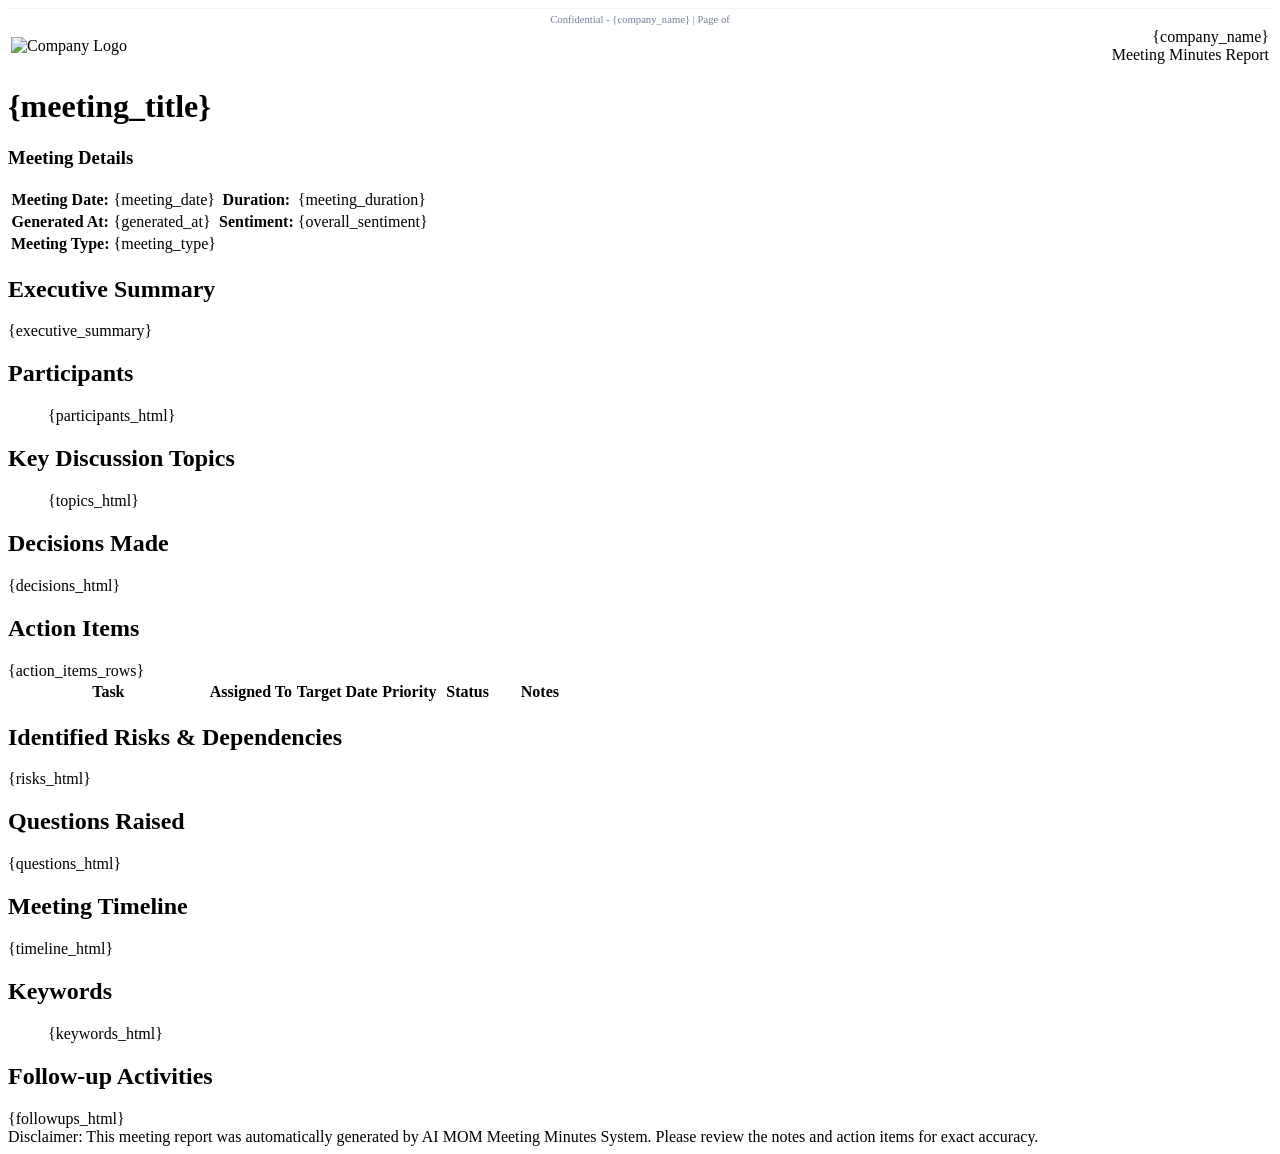
==== reports/templates/meeting_template.html @ b1462a6f "stt and ai" ====
<!DOCTYPE html>
<html lang="en">
<head>
    <meta charset="UTF-8">
    <title>{meeting_title} - Meeting Summary Report</title>
    <style>
        {styles}
    </style>
</head>
<body>

    <!-- Static Footer Frame Content -->
    <div id="footer_content" style="text-align: center; font-size: 8pt; color: #718096; border-top: 0.5px solid #edf2f7; padding-top: 5px;">
        Confidential - {company_name} | Page <pdf:pagenumber/> of <pdf:pagecount/>
    </div>

    <div class="header">
        <table width="100%">
            <tr>
                <td width="50%" align="left" valign="middle">
                    <img class="logo" src="{logo_path}" alt="Company Logo" />
                </td>
                <td width="50%" align="right" valign="middle">
                    <div class="company-name">{company_name}</div>
                    <div class="report-type-header">Meeting Minutes Report</div>
                </td>
            </tr>
        </table>
    </div>

    <div class="divider"></div>

    <!-- Title and Metadata -->
    <h1 class="report-title">{meeting_title}</h1>
    
    <div class="meta-section">
        <h3 class="section-title-sub">Meeting Details</h3>
        <table class="meta-table">
            <tr>
                <th>Meeting Date:</th>
                <td>{meeting_date}</td>
                <th>Duration:</th>
                <td>{meeting_duration}</td>
            </tr>
            <tr>
                <th>Generated At:</th>
                <td>{generated_at}</td>
                <th>Sentiment:</th>
                <td><span class="sentiment-badge sentiment-{overall_sentiment_lower}">{overall_sentiment}</span></td>
            </tr>
            <tr>
                <th>Meeting Type:</th>
                <td colspan="3">{meeting_type}</td>
            </tr>
        </table>
    </div>

    <!-- Executive Summary -->
    <div class="section">
        <h2 class="section-title">Executive Summary</h2>
        <p class="paragraph">{executive_summary}</p>
    </div>

    <!-- Participants -->
    <div class="section">
        <h2 class="section-title">Participants</h2>
        <ul class="clean-list inline-list">
            {participants_html}
        </ul>
    </div>

    <!-- Discussion Topics -->
    <div class="section">
        <h2 class="section-title">Key Discussion Topics</h2>
        <ul class="bullet-list">
            {topics_html}
        </ul>
    </div>

    <!-- Decisions -->
    <div class="section">
        <h2 class="section-title">Decisions Made</h2>
        {decisions_html}
    </div>

    <!-- Action Items -->
    <div class="section page-break-before">
        <h2 class="section-title">Action Items</h2>
        <table class="data-table">
            <thead>
                <tr>
                    <th width="35%">Task</th>
                    <th width="15%">Assigned To</th>
                    <th width="15%">Target Date</th>
                    <th width="10%">Priority</th>
                    <th width="10%">Status</th>
                    <th width="15%">Notes</th>
                </tr>
            </thead>
            <tbody>
                {action_items_rows}
            </tbody>
        </table>
    </div>

    <!-- Risks & Blockers -->
    <div class="section">
        <h2 class="section-title">Identified Risks & Dependencies</h2>
        {risks_html}
    </div>

    <!-- Questions Raised -->
    <div class="section">
        <h2 class="section-title">Questions Raised</h2>
        {questions_html}
    </div>

    <!-- Timeline -->
    <div class="section">
        <h2 class="section-title">Meeting Timeline</h2>
        <table class="timeline-table">
            {timeline_html}
        </table>
    </div>

    <!-- Keywords -->
    <div class="section">
        <h2 class="section-title">Keywords</h2>
        <ul class="clean-list inline-list">
            {keywords_html}
        </ul>
    </div>

    <!-- Followups -->
    <div class="section">
        <h2 class="section-title">Follow-up Activities</h2>
        {followups_html}
    </div>

    <!-- Disclaimer Footer -->
    <div class="disclaimer">
        Disclaimer: This meeting report was automatically generated by AI MOM Meeting Minutes System.
        Please review the notes and action items for exact accuracy.
    </div>

</body>
</html>
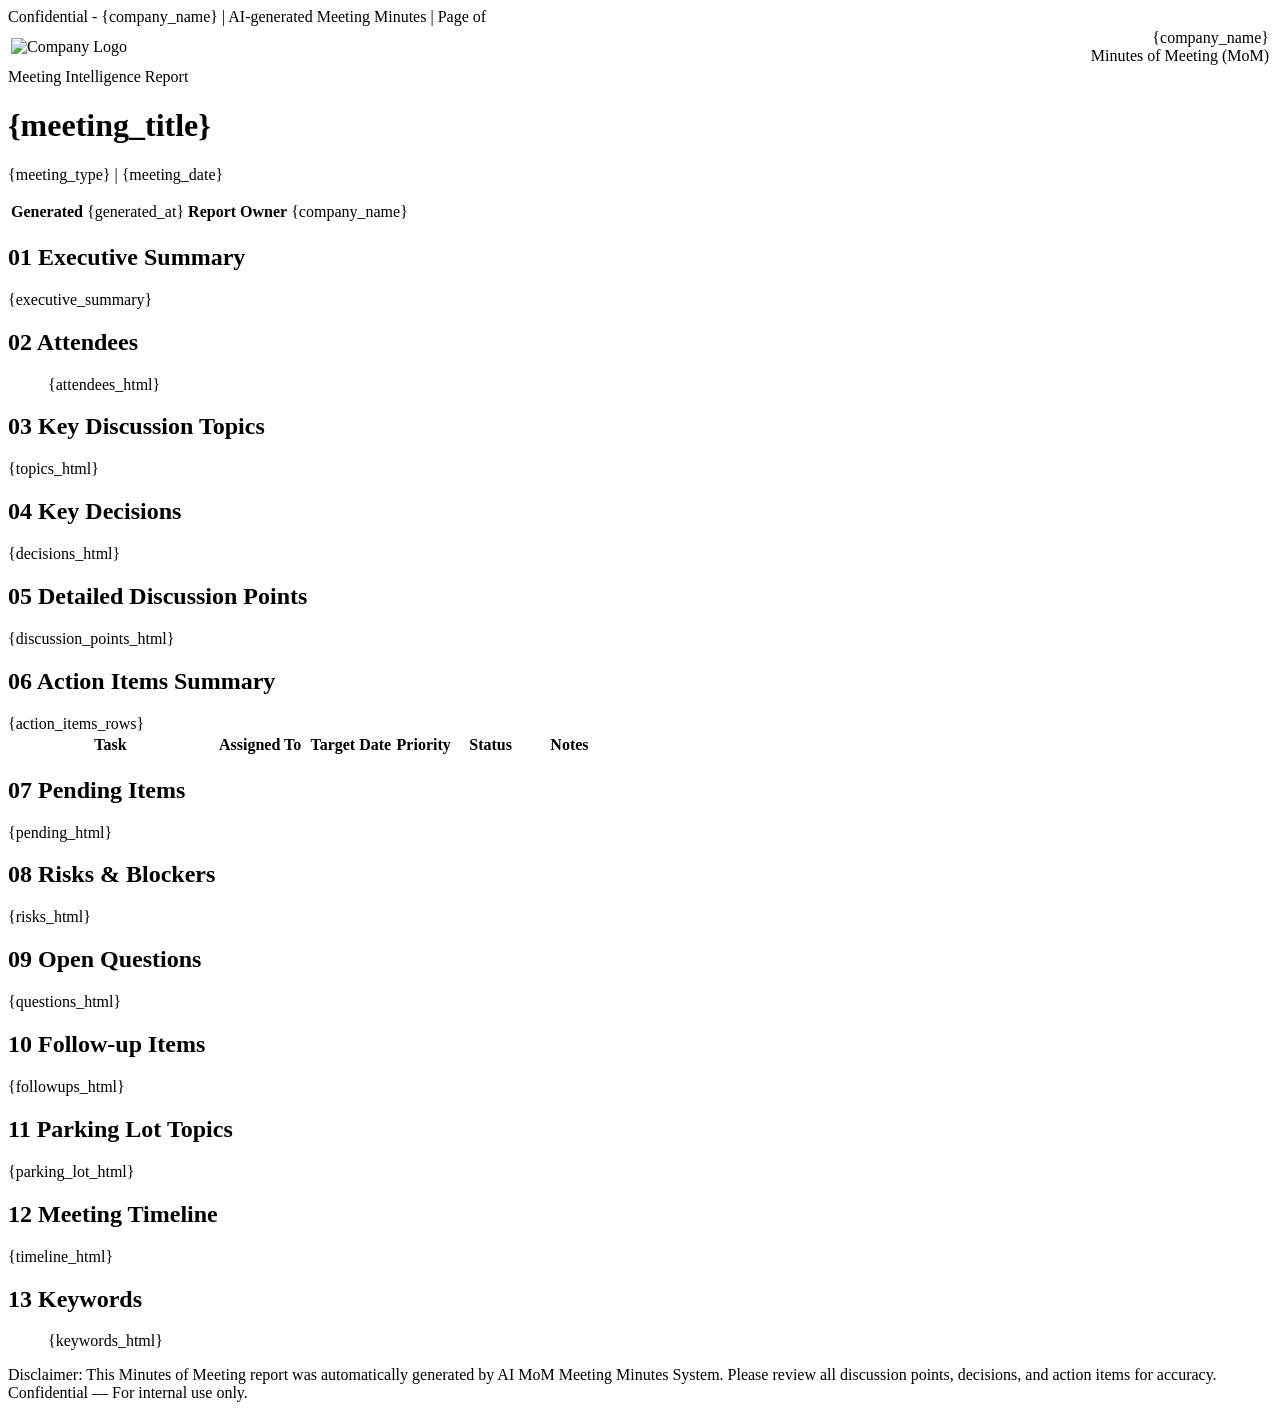
==== commit ae39588c: "workin the mom" ====
--- a/reports/templates/meeting_template.html
+++ b/reports/templates/meeting_template.html
@@ -2,99 +2,94 @@
 <html lang="en">
 <head>
     <meta charset="UTF-8">
-    <title>{meeting_title} - Meeting Summary Report</title>
+    <title>{meeting_title} - Meeting Minutes Report</title>
     <style>
         {styles}
     </style>
 </head>
 <body>
 
-    <!-- Static Footer Frame Content -->
-    <div id="footer_content" style="text-align: center; font-size: 8pt; color: #718096; border-top: 0.5px solid #edf2f7; padding-top: 5px;">
-        Confidential - {company_name} | Page <pdf:pagenumber/> of <pdf:pagecount/>
+    <div id="footer_content" class="footer-content">
+        Confidential - {company_name} | AI-generated Meeting Minutes | Page <pdf:pagenumber/> of <pdf:pagecount/>
     </div>
 
-    <div class="header">
+    <div class="cover-band">
         <table width="100%">
             <tr>
-                <td width="50%" align="left" valign="middle">
+                <td width="42%" align="left" valign="middle">
                     <img class="logo" src="{logo_path}" alt="Company Logo" />
                 </td>
-                <td width="50%" align="right" valign="middle">
+                <td width="58%" align="right" valign="middle">
                     <div class="company-name">{company_name}</div>
-                    <div class="report-type-header">Meeting Minutes Report</div>
+                    <div class="report-type-header">Minutes of Meeting (MoM)</div>
                 </td>
             </tr>
         </table>
     </div>
 
-    <div class="divider"></div>
+    <div class="title-panel">
+        <div class="kicker">Meeting Intelligence Report</div>
+        <h1 class="report-title">{meeting_title}</h1>
+        <p class="report-subtitle">{meeting_type} | {meeting_date}</p>
+    </div>
 
-    <!-- Title and Metadata -->
-    <h1 class="report-title">{meeting_title}</h1>
-    
     <div class="meta-section">
-        <h3 class="section-title-sub">Meeting Details</h3>
         <table class="meta-table">
             <tr>
-                <th>Meeting Date:</th>
-                <td>{meeting_date}</td>
-                <th>Duration:</th>
-                <td>{meeting_duration}</td>
-            </tr>
-            <tr>
-                <th>Generated At:</th>
+                <th>Generated</th>
                 <td>{generated_at}</td>
-                <th>Sentiment:</th>
-                <td><span class="sentiment-badge sentiment-{overall_sentiment_lower}">{overall_sentiment}</span></td>
-            </tr>
-            <tr>
-                <th>Meeting Type:</th>
-                <td colspan="3">{meeting_type}</td>
+                <th>Report Owner</th>
+                <td>{company_name}</td>
             </tr>
         </table>
     </div>
 
-    <!-- Executive Summary -->
+    <!-- SECTION 01: Executive Summary -->
     <div class="section">
-        <h2 class="section-title">Executive Summary</h2>
-        <p class="paragraph">{executive_summary}</p>
+        <h2 class="section-title"><span>01</span> Executive Summary</h2>
+        <div class="summary-box">
+            <p class="paragraph">{executive_summary}</p>
+        </div>
     </div>
 
-    <!-- Participants -->
+    <!-- SECTION 02: Attendees -->
     <div class="section">
-        <h2 class="section-title">Participants</h2>
+        <h2 class="section-title"><span>02</span> Attendees</h2>
         <ul class="clean-list inline-list">
-            {participants_html}
+            {attendees_html}
         </ul>
     </div>
 
-    <!-- Discussion Topics -->
+    <!-- SECTION 03: Key Discussion Topics -->
     <div class="section">
-        <h2 class="section-title">Key Discussion Topics</h2>
-        <ul class="bullet-list">
-            {topics_html}
-        </ul>
+        <h2 class="section-title"><span>03</span> Key Discussion Topics</h2>
+        {topics_html}
     </div>
 
-    <!-- Decisions -->
+    <!-- SECTION 04: Key Decisions -->
     <div class="section">
-        <h2 class="section-title">Decisions Made</h2>
+        <h2 class="section-title"><span>04</span> Key Decisions</h2>
         {decisions_html}
     </div>
 
-    <!-- Action Items -->
+    <!-- SECTION 05: Detailed Discussion Points -->
     <div class="section page-break-before">
-        <h2 class="section-title">Action Items</h2>
+        <h2 class="section-title"><span>05</span> Detailed Discussion Points</h2>
+        {discussion_points_html}
+    </div>
+
+    <!-- SECTION 06: Action Items Summary -->
+    <div class="section page-break-before">
+        <h2 class="section-title"><span>06</span> Action Items Summary</h2>
         <table class="data-table">
             <thead>
                 <tr>
-                    <th width="35%">Task</th>
-                    <th width="15%">Assigned To</th>
-                    <th width="15%">Target Date</th>
+                    <th width="34%">Task</th>
+                    <th width="16%">Assigned To</th>
+                    <th width="14%">Target Date</th>
                     <th width="10%">Priority</th>
-                    <th width="10%">Status</th>
-                    <th width="15%">Notes</th>
+                    <th width="12%">Status</th>
+                    <th width="14%">Notes</th>
                 </tr>
             </thead>
             <tbody>
@@ -103,44 +98,56 @@
         </table>
     </div>
 
-    <!-- Risks & Blockers -->
+    <!-- SECTION 07: Pending Items -->
     <div class="section">
-        <h2 class="section-title">Identified Risks & Dependencies</h2>
+        <h2 class="section-title"><span>07</span> Pending Items</h2>
+        {pending_html}
+    </div>
+
+    <!-- SECTION 08: Risks &amp; Blockers -->
+    <div class="section">
+        <h2 class="section-title"><span>08</span> Risks &amp; Blockers</h2>
         {risks_html}
     </div>
 
-    <!-- Questions Raised -->
+    <!-- SECTION 09: Open Questions -->
     <div class="section">
-        <h2 class="section-title">Questions Raised</h2>
+        <h2 class="section-title"><span>09</span> Open Questions</h2>
         {questions_html}
     </div>
 
-    <!-- Timeline -->
+    <!-- SECTION 10: Follow-up Items -->
     <div class="section">
-        <h2 class="section-title">Meeting Timeline</h2>
+        <h2 class="section-title"><span>10</span> Follow-up Items</h2>
+        {followups_html}
+    </div>
+
+    <!-- SECTION 11: Parking Lot Topics -->
+    <div class="section">
+        <h2 class="section-title"><span>11</span> Parking Lot Topics</h2>
+        {parking_lot_html}
+    </div>
+
+    <!-- SECTION 12: Meeting Timeline -->
+    <div class="section page-break-before">
+        <h2 class="section-title"><span>12</span> Meeting Timeline</h2>
         <table class="timeline-table">
             {timeline_html}
         </table>
     </div>
 
-    <!-- Keywords -->
+    <!-- SECTION 13: Keywords -->
     <div class="section">
-        <h2 class="section-title">Keywords</h2>
+        <h2 class="section-title"><span>13</span> Keywords</h2>
         <ul class="clean-list inline-list">
             {keywords_html}
         </ul>
     </div>
 
-    <!-- Followups -->
-    <div class="section">
-        <h2 class="section-title">Follow-up Activities</h2>
-        {followups_html}
-    </div>
-
-    <!-- Disclaimer Footer -->
     <div class="disclaimer">
-        Disclaimer: This meeting report was automatically generated by AI MOM Meeting Minutes System.
-        Please review the notes and action items for exact accuracy.
+        Disclaimer: This Minutes of Meeting report was automatically generated by AI MoM Meeting Minutes System.
+        Please review all discussion points, decisions, and action items for accuracy.
+        Confidential — For internal use only.
     </div>
 
 </body>
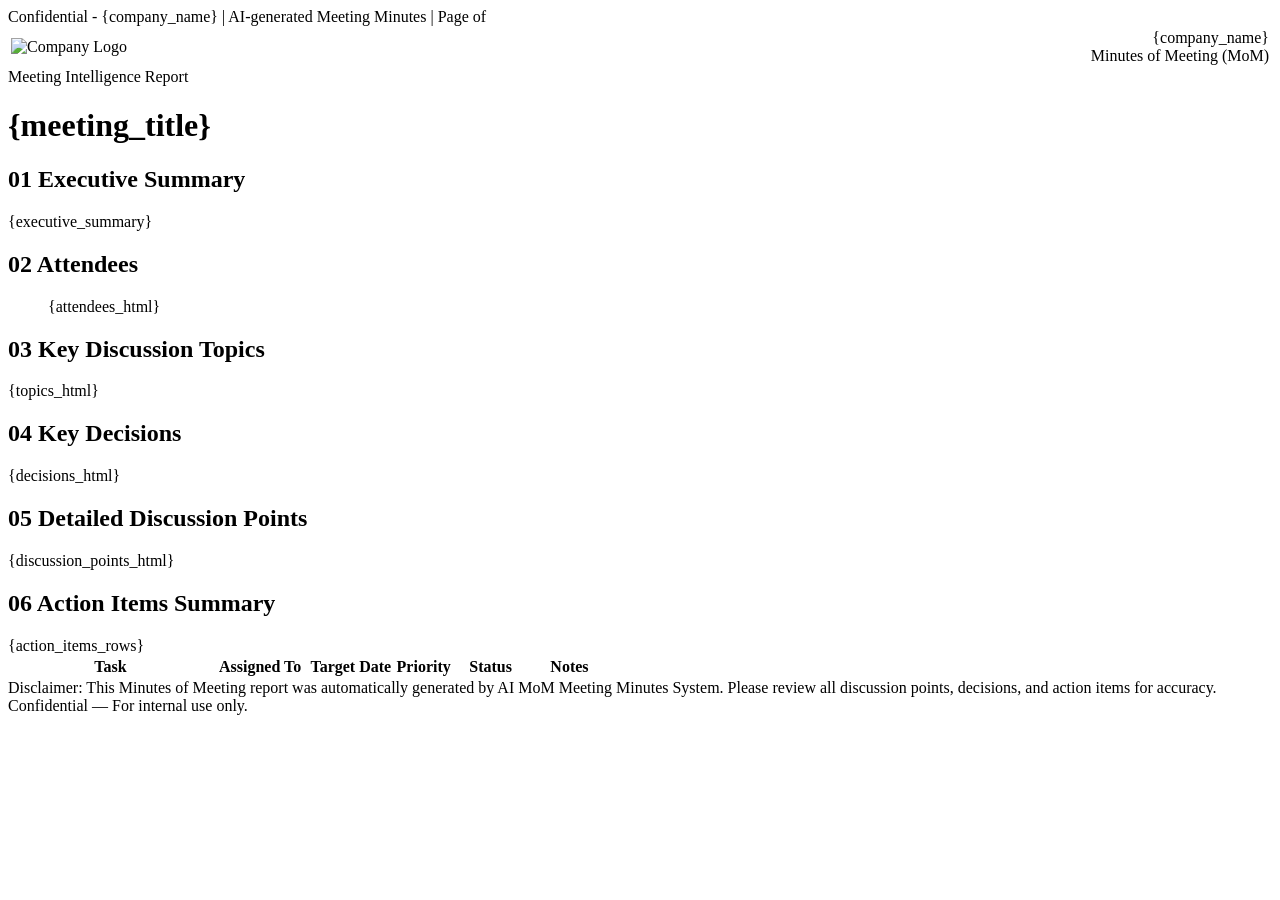
==== commit 5f3af433: "pdf redesgin" ====
--- a/reports/templates/meeting_template.html
+++ b/reports/templates/meeting_template.html
@@ -30,21 +30,9 @@
     <div class="title-panel">
         <div class="kicker">Meeting Intelligence Report</div>
         <h1 class="report-title">{meeting_title}</h1>
-        <p class="report-subtitle">{meeting_type} | {meeting_date}</p>
     </div>
 
-    <div class="meta-section">
-        <table class="meta-table">
-            <tr>
-                <th>Generated</th>
-                <td>{generated_at}</td>
-                <th>Report Owner</th>
-                <td>{company_name}</td>
-            </tr>
-        </table>
-    </div>
-
-    <!-- SECTION 01: Executive Summary -->
+       <!-- SECTION 01: Executive Summary -->
     <div class="section">
         <h2 class="section-title"><span>01</span> Executive Summary</h2>
         <div class="summary-box">
@@ -98,52 +86,6 @@
         </table>
     </div>
 
-    <!-- SECTION 07: Pending Items -->
-    <div class="section">
-        <h2 class="section-title"><span>07</span> Pending Items</h2>
-        {pending_html}
-    </div>
-
-    <!-- SECTION 08: Risks &amp; Blockers -->
-    <div class="section">
-        <h2 class="section-title"><span>08</span> Risks &amp; Blockers</h2>
-        {risks_html}
-    </div>
-
-    <!-- SECTION 09: Open Questions -->
-    <div class="section">
-        <h2 class="section-title"><span>09</span> Open Questions</h2>
-        {questions_html}
-    </div>
-
-    <!-- SECTION 10: Follow-up Items -->
-    <div class="section">
-        <h2 class="section-title"><span>10</span> Follow-up Items</h2>
-        {followups_html}
-    </div>
-
-    <!-- SECTION 11: Parking Lot Topics -->
-    <div class="section">
-        <h2 class="section-title"><span>11</span> Parking Lot Topics</h2>
-        {parking_lot_html}
-    </div>
-
-    <!-- SECTION 12: Meeting Timeline -->
-    <div class="section page-break-before">
-        <h2 class="section-title"><span>12</span> Meeting Timeline</h2>
-        <table class="timeline-table">
-            {timeline_html}
-        </table>
-    </div>
-
-    <!-- SECTION 13: Keywords -->
-    <div class="section">
-        <h2 class="section-title"><span>13</span> Keywords</h2>
-        <ul class="clean-list inline-list">
-            {keywords_html}
-        </ul>
-    </div>
-
     <div class="disclaimer">
         Disclaimer: This Minutes of Meeting report was automatically generated by AI MoM Meeting Minutes System.
         Please review all discussion points, decisions, and action items for accuracy.
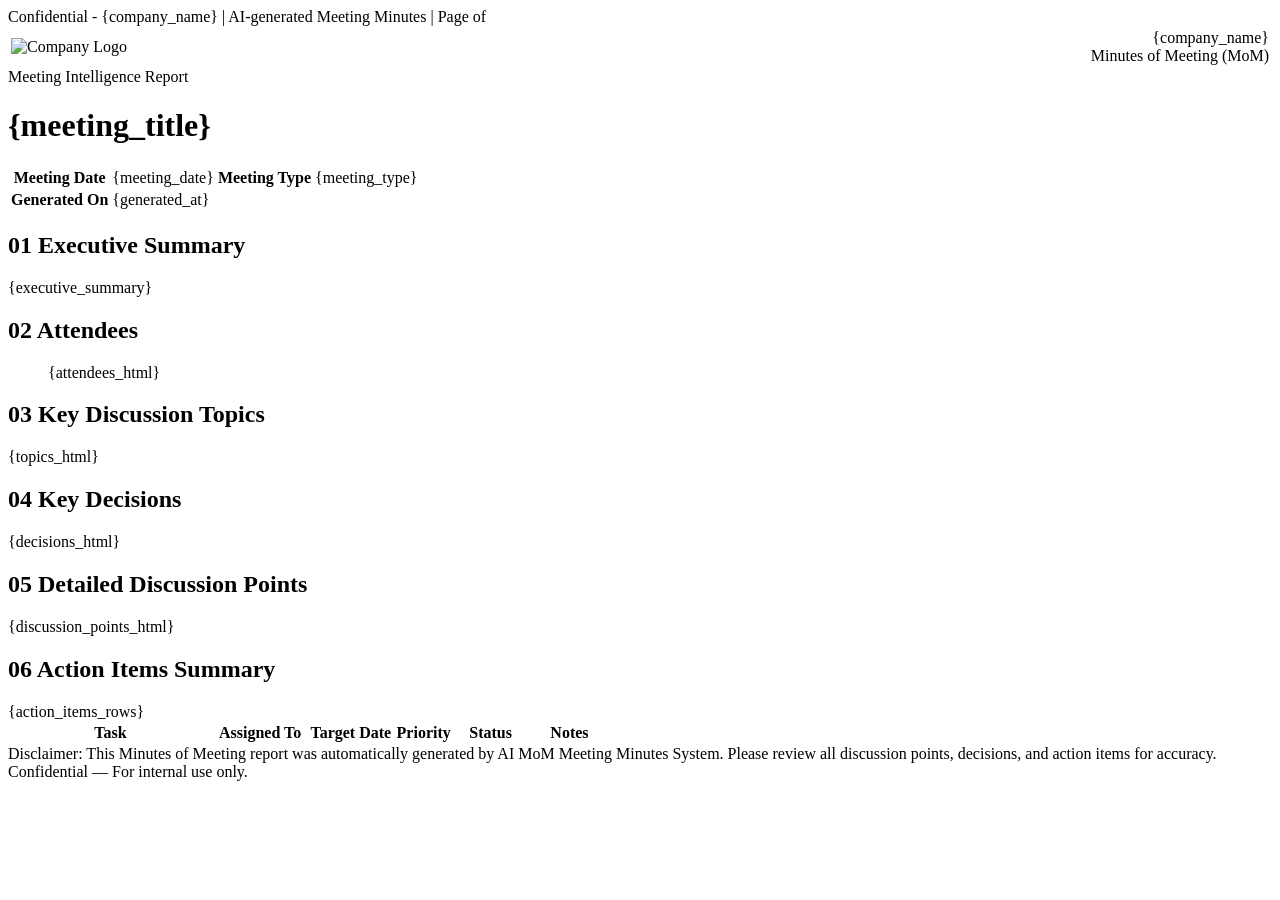
==== commit 003de564: "pdf redesgin again" ====
--- a/reports/templates/meeting_template.html
+++ b/reports/templates/meeting_template.html
@@ -30,6 +30,21 @@
     <div class="title-panel">
         <div class="kicker">Meeting Intelligence Report</div>
         <h1 class="report-title">{meeting_title}</h1>
+    </div>
+
+    <div class="meta-section">
+        <table class="meta-table">
+            <tr>
+                <th>Meeting Date</th>
+                <td>{meeting_date}</td>
+                <th>Meeting Type</th>
+                <td>{meeting_type}</td>
+            </tr>
+            <tr>
+                <th>Generated On</th>
+                <td colspan="3">{generated_at}</td>
+            </tr>
+        </table>
     </div>
 
        <!-- SECTION 01: Executive Summary -->
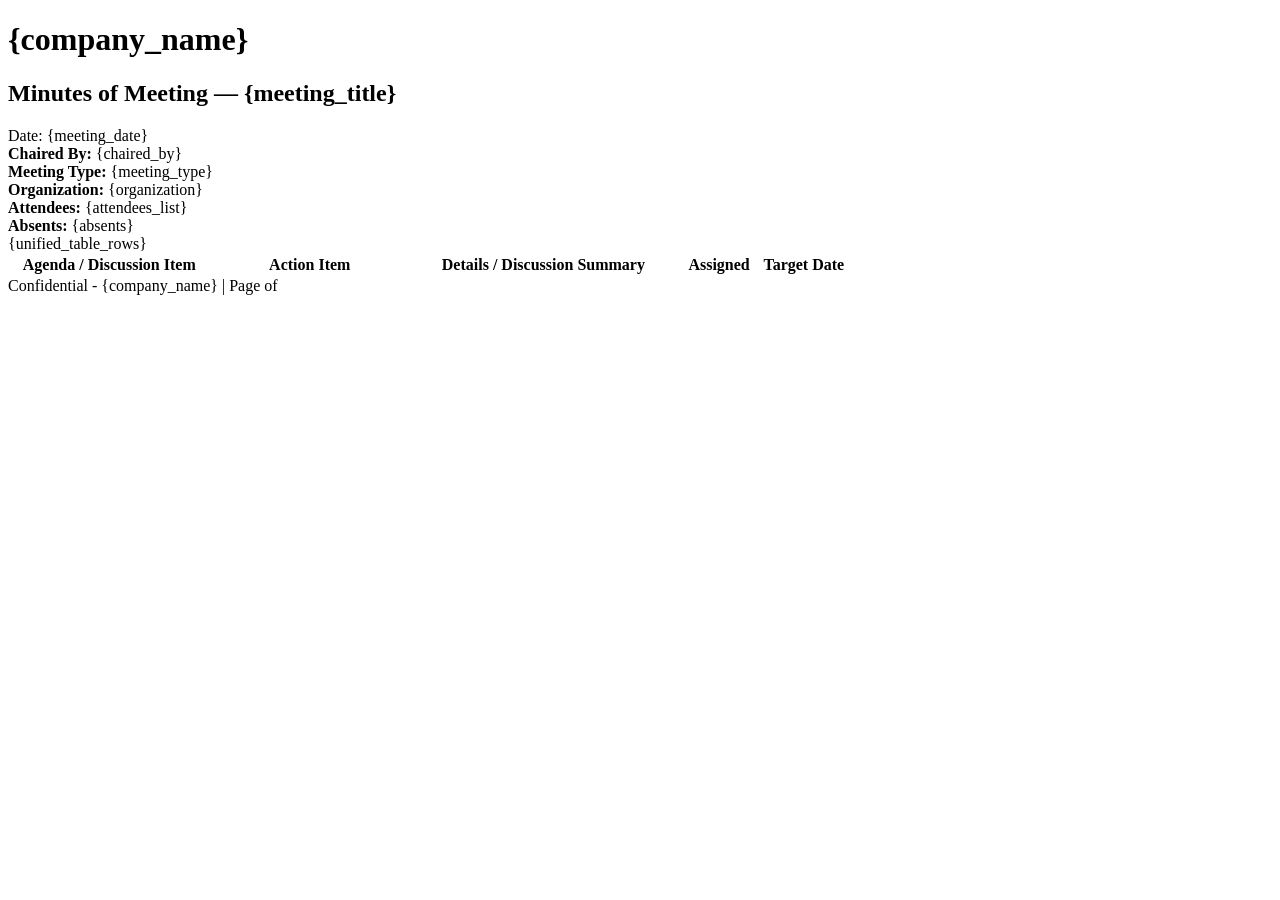
==== commit bcd8e504: "api oss120" ====
--- a/reports/templates/meeting_template.html
+++ b/reports/templates/meeting_template.html
@@ -2,109 +2,44 @@
 <html lang="en">
 <head>
     <meta charset="UTF-8">
-    <title>{meeting_title} - Meeting Minutes Report</title>
+    <title>{meeting_title} - Meeting Minutes</title>
     <style>
         {styles}
     </style>
 </head>
 <body>
 
-    <div id="footer_content" class="footer-content">
-        Confidential - {company_name} | AI-generated Meeting Minutes | Page <pdf:pagenumber/> of <pdf:pagecount/>
-    </div>
-
-    <div class="cover-band">
-        <table width="100%">
-            <tr>
-                <td width="42%" align="left" valign="middle">
-                    <img class="logo" src="{logo_path}" alt="Company Logo" />
-                </td>
-                <td width="58%" align="right" valign="middle">
-                    <div class="company-name">{company_name}</div>
-                    <div class="report-type-header">Minutes of Meeting (MoM)</div>
-                </td>
-            </tr>
-        </table>
-    </div>
-
-    <div class="title-panel">
-        <div class="kicker">Meeting Intelligence Report</div>
-        <h1 class="report-title">{meeting_title}</h1>
-    </div>
-
-    <div class="meta-section">
-        <table class="meta-table">
-            <tr>
-                <th>Meeting Date</th>
-                <td>{meeting_date}</td>
-                <th>Meeting Type</th>
-                <td>{meeting_type}</td>
-            </tr>
-            <tr>
-                <th>Generated On</th>
-                <td colspan="3">{generated_at}</td>
-            </tr>
-        </table>
-    </div>
-
-       <!-- SECTION 01: Executive Summary -->
-    <div class="section">
-        <h2 class="section-title"><span>01</span> Executive Summary</h2>
-        <div class="summary-box">
-            <p class="paragraph">{executive_summary}</p>
+    <div class="header-container">
+        <h1 class="company-name">{company_name}</h1>
+        <h2 class="report-title">Minutes of Meeting — {meeting_title}</h2>
+        <div class="meta-date">Date: {meeting_date}</div>
+        
+        <div class="attendance-info">
+            <div><strong>Chaired By:</strong> {chaired_by}</div>
+            <div><strong>Meeting Type:</strong> {meeting_type}</div>
+            <div><strong>Organization:</strong> {organization}</div>
+            <div><strong>Attendees:</strong> {attendees_list}</div>
+            <div><strong>Absents:</strong> {absents}</div>
         </div>
     </div>
 
-    <!-- SECTION 02: Attendees -->
-    <div class="section">
-        <h2 class="section-title"><span>02</span> Attendees</h2>
-        <ul class="clean-list inline-list">
-            {attendees_html}
-        </ul>
-    </div>
+    <table class="unified-table">
+        <thead>
+            <tr>
+                <th width="24%">Agenda / Discussion Item</th>
+                <th width="24%">Action Item</th>
+                <th width="32%">Details / Discussion Summary</th>
+                <th width="10%">Assigned</th>
+                <th width="10%">Target Date</th>
+            </tr>
+        </thead>
+        <tbody>
+            {unified_table_rows}
+        </tbody>
+    </table>
 
-    <!-- SECTION 03: Key Discussion Topics -->
-    <div class="section">
-        <h2 class="section-title"><span>03</span> Key Discussion Topics</h2>
-        {topics_html}
-    </div>
-
-    <!-- SECTION 04: Key Decisions -->
-    <div class="section">
-        <h2 class="section-title"><span>04</span> Key Decisions</h2>
-        {decisions_html}
-    </div>
-
-    <!-- SECTION 05: Detailed Discussion Points -->
-    <div class="section page-break-before">
-        <h2 class="section-title"><span>05</span> Detailed Discussion Points</h2>
-        {discussion_points_html}
-    </div>
-
-    <!-- SECTION 06: Action Items Summary -->
-    <div class="section page-break-before">
-        <h2 class="section-title"><span>06</span> Action Items Summary</h2>
-        <table class="data-table">
-            <thead>
-                <tr>
-                    <th width="34%">Task</th>
-                    <th width="16%">Assigned To</th>
-                    <th width="14%">Target Date</th>
-                    <th width="10%">Priority</th>
-                    <th width="12%">Status</th>
-                    <th width="14%">Notes</th>
-                </tr>
-            </thead>
-            <tbody>
-                {action_items_rows}
-            </tbody>
-        </table>
-    </div>
-
-    <div class="disclaimer">
-        Disclaimer: This Minutes of Meeting report was automatically generated by AI MoM Meeting Minutes System.
-        Please review all discussion points, decisions, and action items for accuracy.
-        Confidential — For internal use only.
+    <div id="footer_content" class="footer-content">
+        Confidential - {company_name} | Page <pdf:pagenumber/> of <pdf:pagecount/>
     </div>
 
 </body>
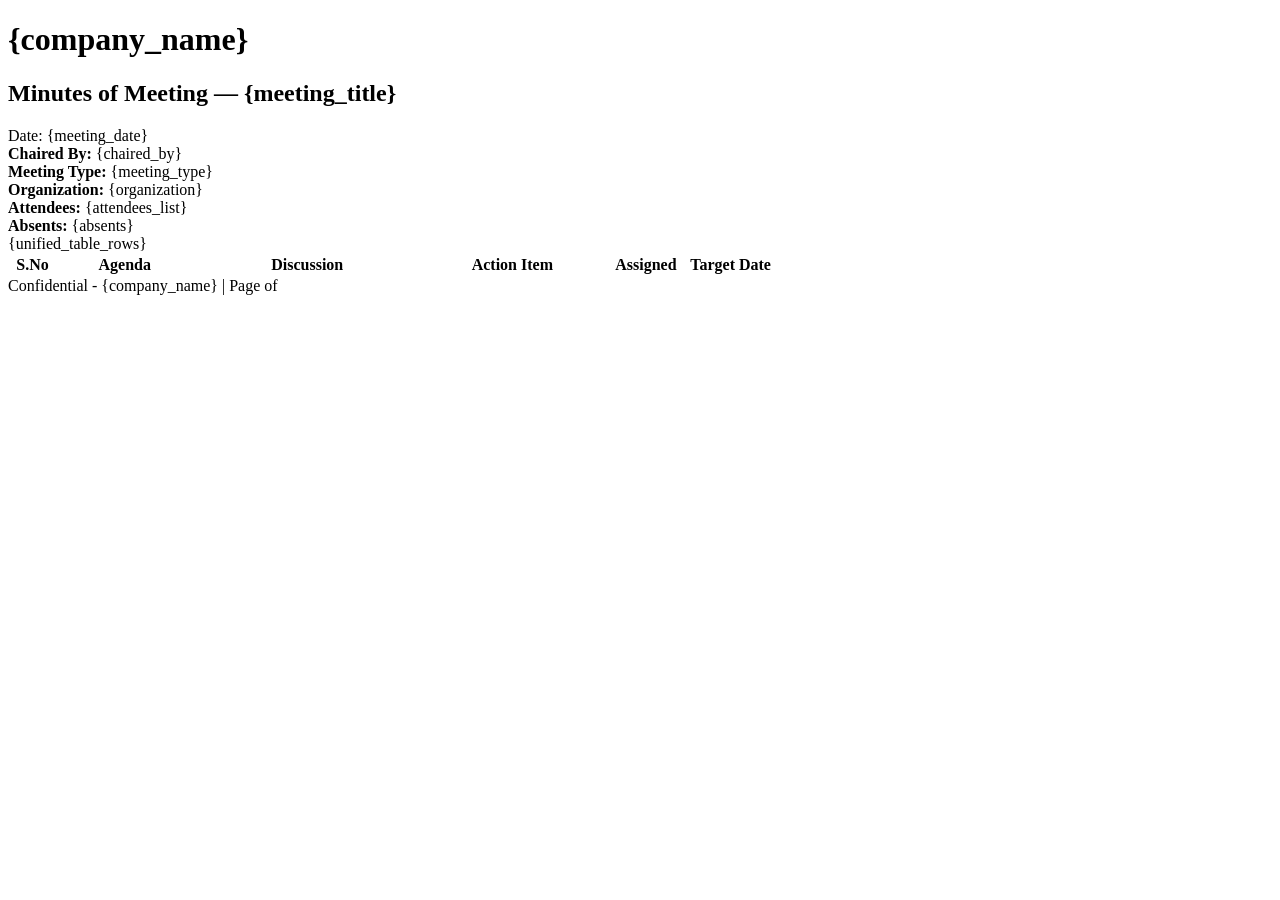
==== commit dfed933f: "Adding fix the logic" ====
--- a/reports/templates/meeting_template.html
+++ b/reports/templates/meeting_template.html
@@ -26,11 +26,12 @@
     <table class="unified-table">
         <thead>
             <tr>
-                <th width="24%">Agenda / Discussion Item</th>
+                <th width="6%">S.No</th>
+                <th width="18%">Agenda</th>
+                <th width="30%">Discussion</th>
                 <th width="24%">Action Item</th>
-                <th width="32%">Details / Discussion Summary</th>
-                <th width="10%">Assigned</th>
-                <th width="10%">Target Date</th>
+                <th width="11%">Assigned</th>
+                <th width="11%">Target Date</th>
             </tr>
         </thead>
         <tbody>
